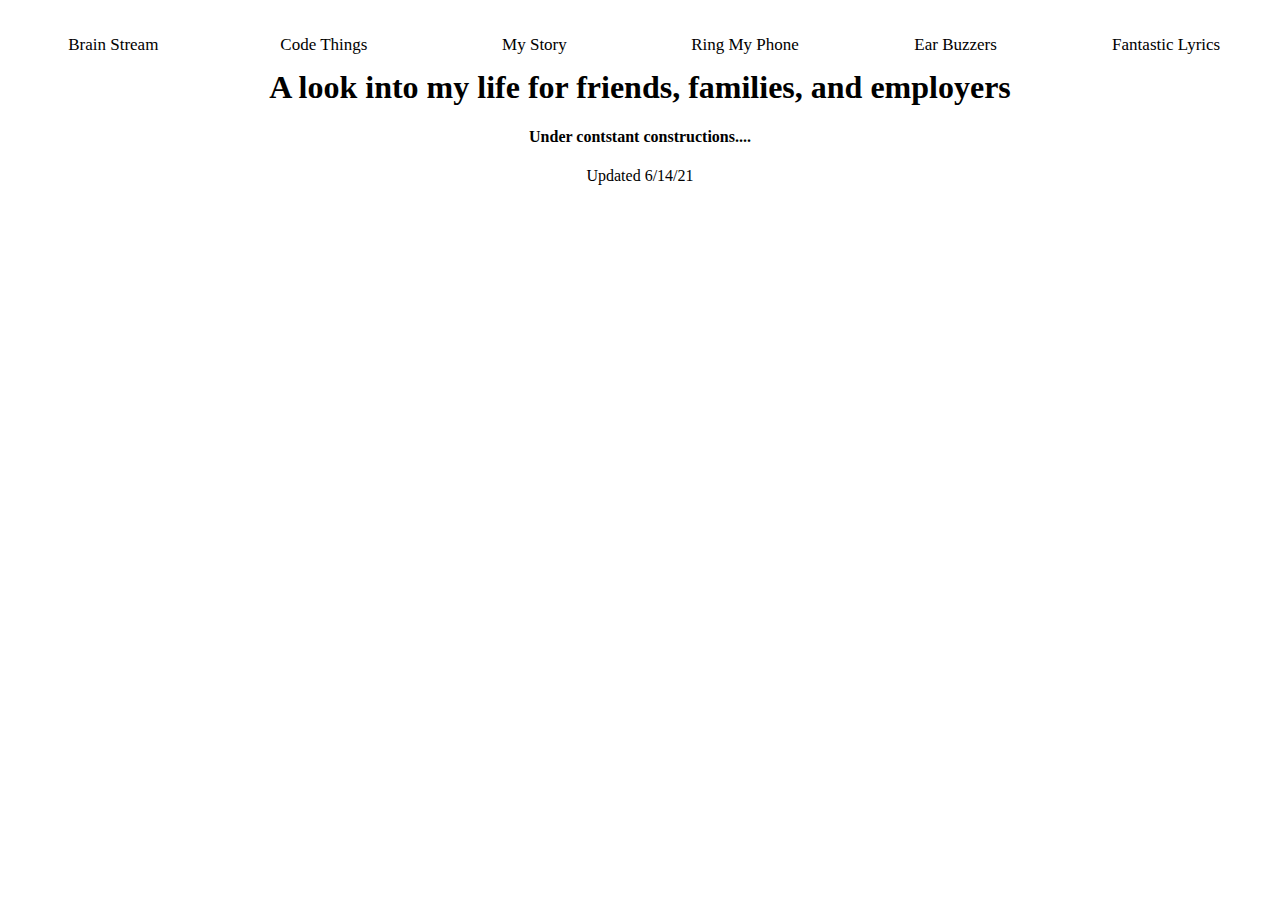
==== index.html @ 8cb40032 "Added lyrics" ====
<!DOCTYPE html>
	<html>
		<head>
			<link rel="stylesheet" href="index.css">
			<script src="index.js"></script>
		</head>
		<body>
			<button class="tablink" id="brainid" onclick="openPage('BrainStream', this, 'lightgrey')">Brain Stream</button>
			<button class="tablink" id="codeid" onclick="openPage('CodeThings', this, 'lightgrey')" id="defaultOpen">Code Things</button>
			<button class="tablink" id="aboutid" onclick="openPage('AboutMe', this, 'lightgrey')">My Story</button>
			<button class="tablink" id="contactid" onclick="openPage('ContactMe', this, 'lightgrey')">Ring My Phone</button>
			<button class="tablink" id="quoteid" onclick="openPage('Quotes', this, 'lightgrey')">Ear Buzzers</button>
			<button class="tablink" id="lyricid" onclick="openPage('Lyrics', this, 'lightgrey')">Fantastic Lyrics</button>
			<center>
				<h1>A look into my life for friends, families, and employers</h1>
				<h4>Under contstant constructions....</h4>
				<p>Updated 6/14/21</p>
			</center>

			<div id="BrainStream" class="tabcontent">
			  <h3>Brain Stream</h3>
			  <p>A series of thoughts as unique as my brain...</p>
			</div>

			<div id="CodeThings" class="tabcontent">
			  <h3>Code Things</h3>
			  <p>I've devoted 7 years of my life to programming so hopefully there's something to show for it...</p> 
			</div>

			<div id="AboutMe" class="tabcontent">
			  <h3>My Story</h3>
			  <p>I've lived a hell of a life, come read about it...</p>

			  <p>This section is going to take me a long time to write so work with me here. It will by nature never be finished as long as I'm alive. The combination of this with the Brain Stream section will give you an depth look into my mind.</p>
			  <br>
			  <p>Gavin Patrick Tynan, borin April 17, 2001 on Long Island, New York. Second child born to Kevin and Illyse Tynan, brother of Zack. This is the only surface level aspect of my life does not contribute to my current state. In terms of Nature vs Nurture, this covers none of it. I have lived an eventful life for the last 20 years. More expiriences than most 20 year olds have faced. And most not particularly beeing positive but beneficial in some way. A couple points before the beef of this starts:</p>
			  <ul>
			  	<li>My speciality is math and logic so forgive any grammatical or syntax errors and if you're going to make your judgements and critiques based on them, fuck off, this isn't for you</li>
			  	<li>I hate to bring this part up but it is essential to the understanding. I have an IQ of 127. That is higher than 95% of the population. That is not a brag and I strongly dislike bringing it up but is very important to take that into account as you are reading.</li>
			  	<li>I am bipolar, my mood switches and my writing tone follows. Some areas of this will be written in short and rapid sentences. Some will be written with a lot of swears. Some will be written with long and deep sentences. Learn to live with it, I did.</li>
			  	<li>This is my view of life through my lens. If you disagree with anything or dislike it. Congrats, you aren't for me and this isn't for you.</li>
			  </ul>

			  <p>Ok, let's get this shit show underway. Born the younger sibling in the family, I was one happy motherfucker. Always active and energetic, loving my innocent life. It was simple. I come from a fortunate family so there never was any issue with my wants and needs. I lived in a small town on Long Island where I could always ride my bike to see my friends.</p>
			</div>

			<div id="ContactMe" class="tabcontent">
			  <h3>Ring My Phone</h3>
			  <p>Incase you want to hire me or just talk to me, I love talking...</p>
			  <img src="assets/emailicon.png" width="30" height="30" style="display: inline-block;"> 
			  	<div style='vertical-align:middle; display:inline;'>
					email: tynangav@gmail.com
				</div>
				<p></p>
			  <img src="assets/phoneicon.png" width="30" height="30">
			  			  	<div style='vertical-align:middle; display:inline;'>
					tele: (908) 566 5923
				</div>
				<p></p>
			  <img src="assets/linkedicon.png" width="30" height="30">
			  			  	<div style='vertical-align:middle; display:inline;'>
					linkedin: <a href="www.linkedin.com/in/gavin-tynan" style="text-decoration: none;">gavin tynan </a>
				</div>
				<p></p>
			  <img src="assets/snapicon.png" width="30" height="30">
			  			  	<div style='vertical-align:middle; display:inline;'>
					snapchat: gavintbaseball
				</div>
				<p></p>
			  <img src="assets/instaicon.png" width="30" height="30">
			  			  	<div style='vertical-align:middle; display:inline;'>
					instagram: v.i.n
				</div>
				<p></p>

			</div>

			<div id="Quotes" class="tabcontent">
				<h3>Ear Buzzers</h3>
				<p>Just a couple of my favorite ear buzzing quotes</p>
				<br>
				<p>"Whoa man, you just stepped in a big pile of dog shit!"</p>
				<p>"It happens"</p>
				<br>
				<p>"Your 10 minute break took 30 minutes so good job"</p>
				<p>Well we're a bunch of drug addicts, not the most punctual"</p>
				<br>
				<p>"Aw look at the dog!"</p>
				<p>"Ugly dog, but what the fuck is on that leash?"</p>
				<br>
				<p>"There's no where to fuck a girl around here"</p>
				<p>"The elavator has an ON/OFF switch"</p>
				<p>"I saw that too. Great minds think a like"</p>
				<br>
				<p>"This one time when I was younger I saw this blue firefly and everytime I got close to it, it blinked somewhere else. It was crazy"</p>
				<p>"No. It was meth"</p>
				<br>
				<p>"I don't believe in God, I have faith that he exists. That's different"</p>
				<br>
				<p>"You have your acoustic cigarette and your eletric cigarette"</p>
				<br>
				<p>"Dude she walked right into a nasty fart I left for her"</p>
				<br>
				<p>"India is a pile of shit, literally"</p>
				<p>"It's like Harlem, Detroit, and Mexico fucked"</p>
				<br>
				<p>"I am the FRITO-BANDITO" *Jazz hands*</p>
				<br>
				<p>"It's like fucing Baltimore around here with everyone asking for cigs"</p>
				<br>
				<p>"I've seen Hell and I don't want anyone else in my life to see it"</p>
				<br>
				<p>"Fear is my number one height"</p>
				<br>
				<p>*Girl rubbing the ground*</p>
				<p>"What is she doing?"</p>
				<p>"SHE'S PETTING THE EARTH! IT NEEDS HEALING!"</p>
				<br>
			</div>
			<div id="Lyrics" class="tabcontent">
			  <h3>Fantastic Lyrics</h3>
			  <p>Some truly amazing and genius song lyrics that I have heard throughout my life...</p>
			  <p>This page is eventually going to have really cool scrolling text</p> 
			</div>
		</body>
	</html>
---- index.css ----
/* Set height of body and the document to 100% to enable "full page tabs" */
body, html {
  height: 100%;
  font-family: American Typewriter;
}

img {
	display: inline-block;
}

/* Style tab links */
.tablink {
	font-family: American Typewriter;
  background-color: white;
  color: black;
  float: left;
  border: none;
  outline: none;
  cursor: pointer;
  padding: 14px 16px;
  font-size: 17px;
  width: 16.66%;
}

.tablink:hover {
  background-color: whitesmoke;
}

/* Style the tab content (and add height:100% for full page content) */
.tabcontent {
  color: black;
  display: none;
  padding: 100px 20px;
  height: 100%;
  margin-left: 20%;
  margin-right: 20%;
  margin-top: 5%;
}

a {
	color:  black;
}

#BrainStream {background-color: white;}
#CodeThings {background-color: white;}
#AboutMe {background-color: white;}
#ContactMe {background-color: white;}

#brainid:hover {
	background-color: #FDB196;
}
#codeid:hover {
	background-color: #FAD2A7;
}
#abouid:hover {
	background-color: #FBEAC8;
}

#contactid:hover {
	background-color: #B1D9CD;
}

#quoteid: hover {
	background-color: #93C2C6;
}

#lyricid:hover {
	background-color: #C1E3FE;
}
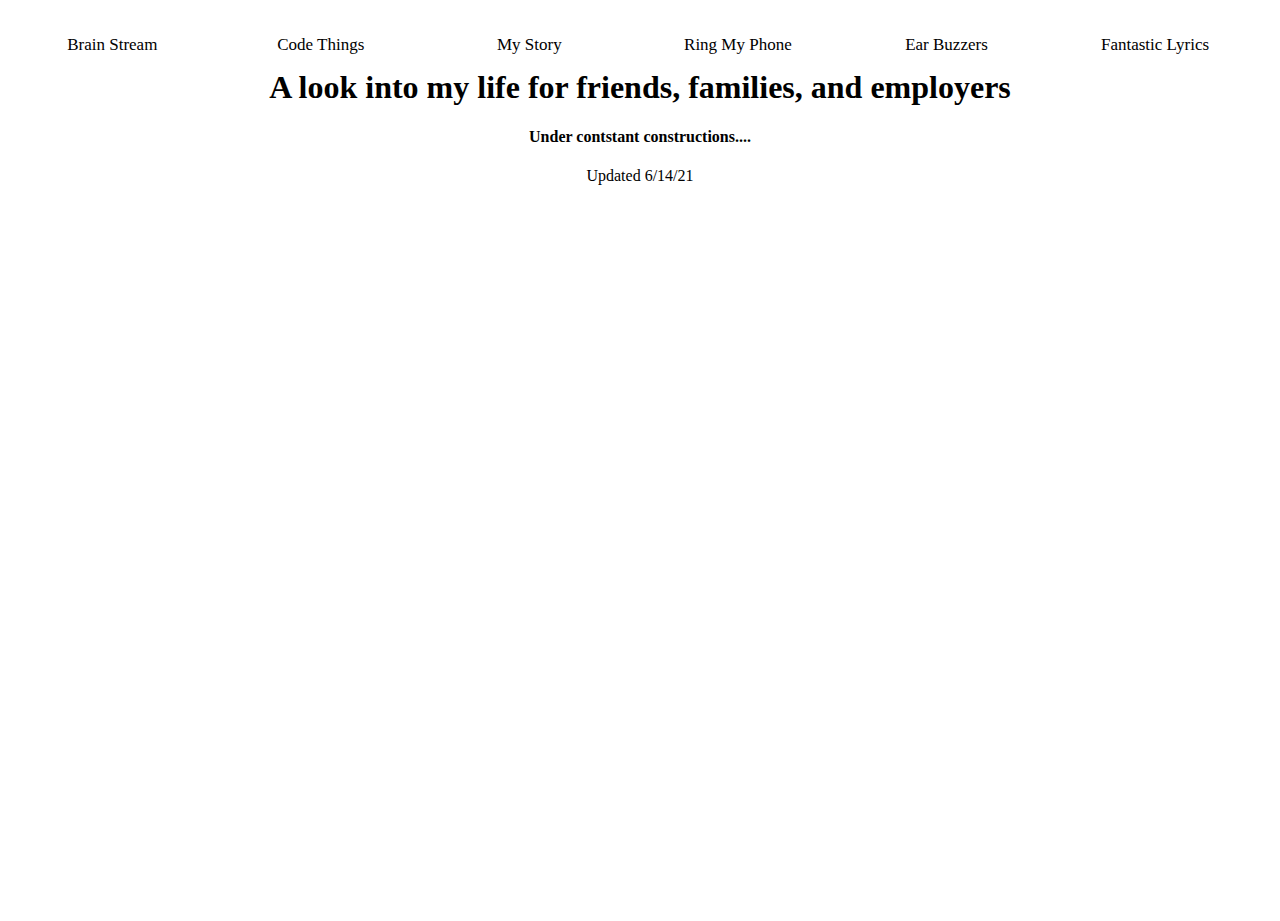
==== commit 5b5fc757: "fixed tabs" ====
--- a/index.html
+++ b/index.html
@@ -5,12 +5,12 @@
 			<script src="index.js"></script>
 		</head>
 		<body>
-			<button class="tablink" id="brainid" onclick="openPage('BrainStream', this, 'lightgrey')">Brain Stream</button>
-			<button class="tablink" id="codeid" onclick="openPage('CodeThings', this, 'lightgrey')" id="defaultOpen">Code Things</button>
-			<button class="tablink" id="aboutid" onclick="openPage('AboutMe', this, 'lightgrey')">My Story</button>
-			<button class="tablink" id="contactid" onclick="openPage('ContactMe', this, 'lightgrey')">Ring My Phone</button>
-			<button class="tablink" id="quoteid" onclick="openPage('Quotes', this, 'lightgrey')">Ear Buzzers</button>
-			<button class="tablink" id="lyricid" onclick="openPage('Lyrics', this, 'lightgrey')">Fantastic Lyrics</button>
+			<button class="tablink" id="brainid" onclick="openPage('BrainStream', this, '#FDB196')">Brain Stream</button>
+			<button class="tablink" id="codeid" onclick="openPage('CodeThings', this, '#FAD2A7')" id="defaultOpen">Code Things</button>
+			<button class="tablink" id="aboutid" onclick="openPage('AboutMe', this, '#FBEAC8')">My Story</button>
+			<button class="tablink" id="contactid" onclick="openPage('ContactMe', this, '#B1D9CD')">Ring My Phone</button>
+			<button class="tablink" id="quoteid" onclick="openPage('Quotes', this, '#93C2C6')">Ear Buzzers</button>
+			<button class="tablink" id="lyricid" onclick="openPage('Lyrics', this, '#C1E3FE')">Fantastic Lyrics</button>
 			<center>
 				<h1>A look into my life for friends, families, and employers</h1>
 				<h4>Under contstant constructions....</h4>
@@ -120,7 +120,46 @@
 			<div id="Lyrics" class="tabcontent">
 			  <h3>Fantastic Lyrics</h3>
 			  <p>Some truly amazing and genius song lyrics that I have heard throughout my life...</p>
-			  <p>This page is eventually going to have really cool scrolling text</p> 
+			  <p>This page is eventually going to have really cool scrolling text</p>
+
+			  <p>You can drive all night looking for the answer in the pouring rain - Cigarette Daydream/Cage the Elephant</p>
+			  <p>There's whiskey and wine, and pills for the pain, fast easy women, and a little cocaine - Too Stoned To Cry/Andrew Combs</p>
+			  <p>The drugs don't work, they just make you worse - The Drugs Don't Work/The Verge</p>
+			  <p>Qanaan ain't far for the souls that barter their pain for sweet relief - Painkillers/Rainbow Kitten Surprise</p>
+			  <p>Looking over West Virginia, smoking Spirits on the roof - Feathered Indians/Tyler Childers</p>
+			  <p>Freakin' out on the interstate, rolling down the windows baby I can't hear a thing you say - Freakin' Out On the Interstate/Briston Maroney</p>
+			  <p>Man I heard this was the place to be, not a lot that you can't get for free here - Bare Bones/Rainbow Kitten Surprise</p>
+			  <p>I want you, we can bring it on the floor, never danced like this before - Stolen Dance/Milky Chance</p>
+			  <p>Ripping with my sinners cause fuck it man I ain't no beginner - Hallucinogenics/Matt Maeson</p>
+			  <p>Cause it's too cold for you here - Sweater Weather/The Neighborhood</p>
+			  <p>We'll name our children Jackie and Wilson, raise 'em on rhythm and blues - Jackie and Wilson/Hozier</p>
+			  <p>I said to the devil, 'Devil do you like drums? Do you like cigarettes, dominoes, rum?' He said only 'sundown, Sundays, Christmas' - Freefall/Rainbow Kitten Surprise</p>
+			  <p>You could leave it all behind, even the devil needs time alone sometimes - Freefall/Rainbow Kitten Surprise</p>
+			  <p>Called to the devil and the devil said 'Hey, why you been calling this late? It's like 2 AM and the bars all close at 10 in hell, that's the rule I made' - Freefall/Rainbow Kitten Surprise</p>
+			  <p>I'll tell you my sins and you can sharpen your knife - Take Me to Church/Hozier</p>
+			  <p>You're too mean, I don't like you, fuck you anyway - Afraid/The Neighborhood</p>
+			  <p>I don't like walking around this old and empty house. So hold my hand, I'll walk with you my dear - Little Tals/Of Monster and Men</p>
+			  <p>And the president kept saying shit that we've already heard. So we kept the TV off, and I kept on writing songs - Mr. Redundant/Rainbow Kitten Surprise</p>
+			  <p>So I put a bullet wher I shoulda put a helmet - I Wanna Get Better/Bleachers</p>
+			  <p>When she calls, don't send her my way - Michigan/Milk Carton Kids</p>
+			  <p>Well I used to have love but I was stubborn and drunk - Already Gone/Wild Rivers</p>
+			  <p>This bitch is gonna drive me mad - Leave/Post Malone</p>
+			  <p>They won't know I'm missing till they pull me out the mystic - The Mystic/Adam Jensen</p>
+			  <p>He believes we're all just lovers, he sees hope in everyone - The Gambler/fun.</p>
+			  <p>You've stolen and wasted all my time, time, time. Oh I hope you never get this - Iffy/Caamp</p>
+			  <p>Ain't no rest for the wicked, until we close our eyes for good - Ain't No Rest For the Wicked/Cage the Elephant</p>
+			  <p>Say you'll try to come and see me again - Easy Rider/Eddie Berman</p>
+			  <p>And I miss your face like hell - Rivers and Roads/The Head and the Heart</p>
+			  <p>And the only gifts from my Lord were a birth and a divorce - Cleopatra/Lumineers</p>
+			  <p>Heaven help a fool who falls in love - Ophelia/Lumineers</p>
+			  <p>Slow it down, Angie come back to bed - Slow it Down/Lumineers</p>
+			  <p>You told me you were good at running away, domestic life, it never suited you - Dead Sea/Lumineers</p>
+			  <p>But classy girls don't kiss in bars, you fool - Classy Girls/Lumineers</p>
+			  <p>Every time you blink, well you'll be so damn far - Sunsets for Somebody Else/Jack Johnson</p>
+			  <p>Some a K by the waves while we sip on some ice cold Corona - Start Over/Zach Brown Band</p>
+			  <p>Case my bartdener, she's from the islands. her body's been kissed by the sun - Toes/Zach Brown Band</p>
+			  <p>She was a preacher's daughter, never did what daddy taught her, and the rebel in her soul brought her to me - Natural Disaster/Zach Brown Band</p>
+			  <p>God is great, beer is good, and people are crazy - People are Crazy/Billy Currington</p>
 			</div>
 		</body>
 	</html>--- a/index.css
+++ b/index.css
@@ -19,7 +19,7 @@
   cursor: pointer;
   padding: 14px 16px;
   font-size: 17px;
-  width: 16.66%;
+  width: 16.5%;
 }
 
 .tablink:hover {
@@ -34,7 +34,7 @@
   height: 100%;
   margin-left: 20%;
   margin-right: 20%;
-  margin-top: 5%;
+  margin-top: 0%;
 }
 
 a {
@@ -52,7 +52,7 @@
 #codeid:hover {
 	background-color: #FAD2A7;
 }
-#abouid:hover {
+#aboutid:hover {
 	background-color: #FBEAC8;
 }
 
@@ -60,7 +60,7 @@
 	background-color: #B1D9CD;
 }
 
-#quoteid: hover {
+#quoteid:hover {
 	background-color: #93C2C6;
 }
 
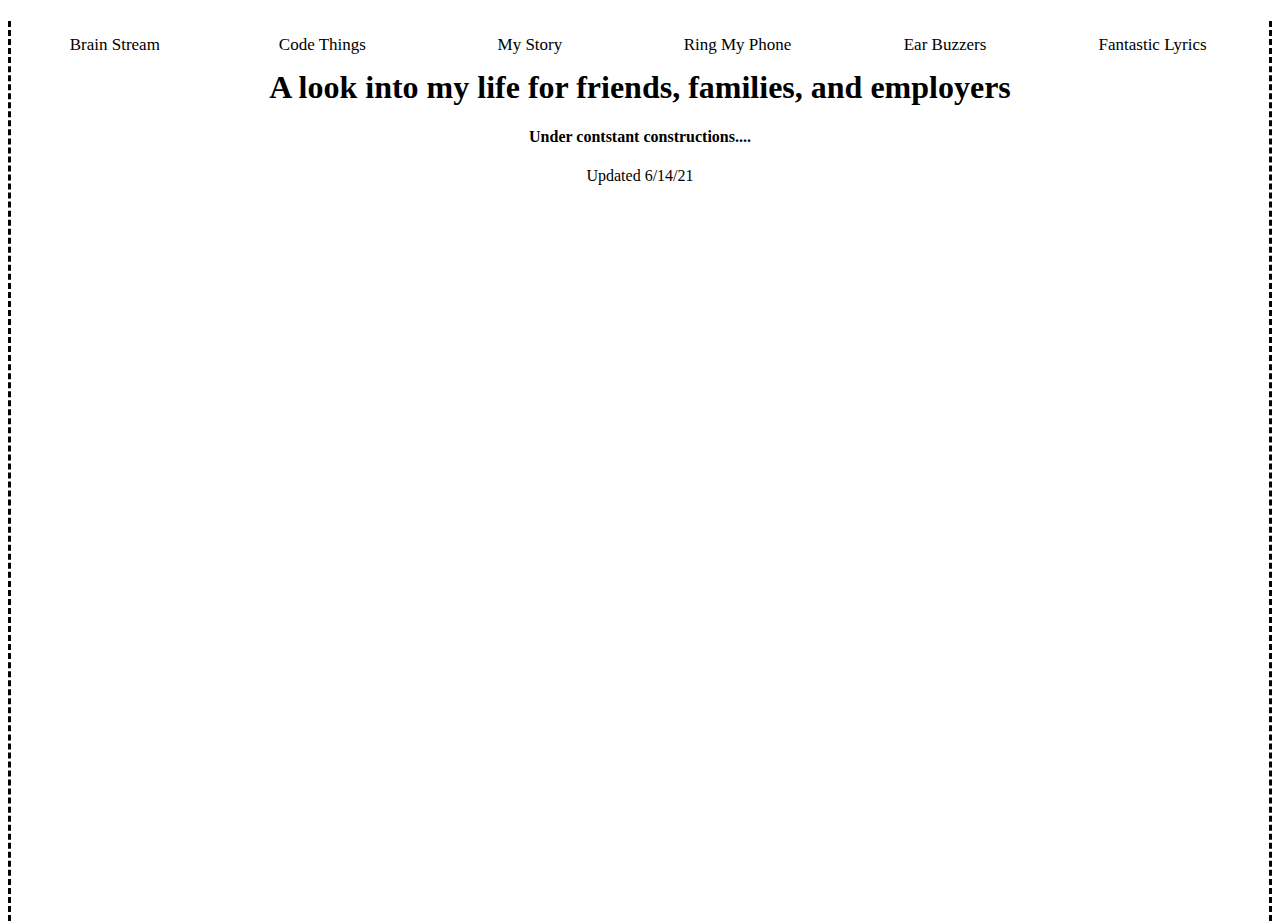
==== commit 06a77400: "border" ====
--- a/index.html
+++ b/index.html
@@ -79,6 +79,7 @@
 				<h3>Ear Buzzers</h3>
 				<p>Just a couple of my favorite ear buzzing quotes</p>
 				<br>
+				<br>
 				<p>"Whoa man, you just stepped in a big pile of dog shit!"</p>
 				<p>"It happens"</p>
 				<br>
@@ -121,7 +122,8 @@
 			  <h3>Fantastic Lyrics</h3>
 			  <p>Some truly amazing and genius song lyrics that I have heard throughout my life...</p>
 			  <p>This page is eventually going to have really cool scrolling text</p>
-
+			  <br>
+			  <br>
 			  <p>You can drive all night looking for the answer in the pouring rain - Cigarette Daydream/Cage the Elephant</p>
 			  <p>There's whiskey and wine, and pills for the pain, fast easy women, and a little cocaine - Too Stoned To Cry/Andrew Combs</p>
 			  <p>The drugs don't work, they just make you worse - The Drugs Don't Work/The Verge</p>
--- a/index.css
+++ b/index.css
@@ -2,6 +2,14 @@
 body, html {
   height: 100%;
   font-family: American Typewriter;
+
+}
+
+body {
+  border-right-style: dashed;
+  border-right-width: 2%;
+  border-left-style: dashed;
+  border-left-width: 2%;
 }
 
 img {
